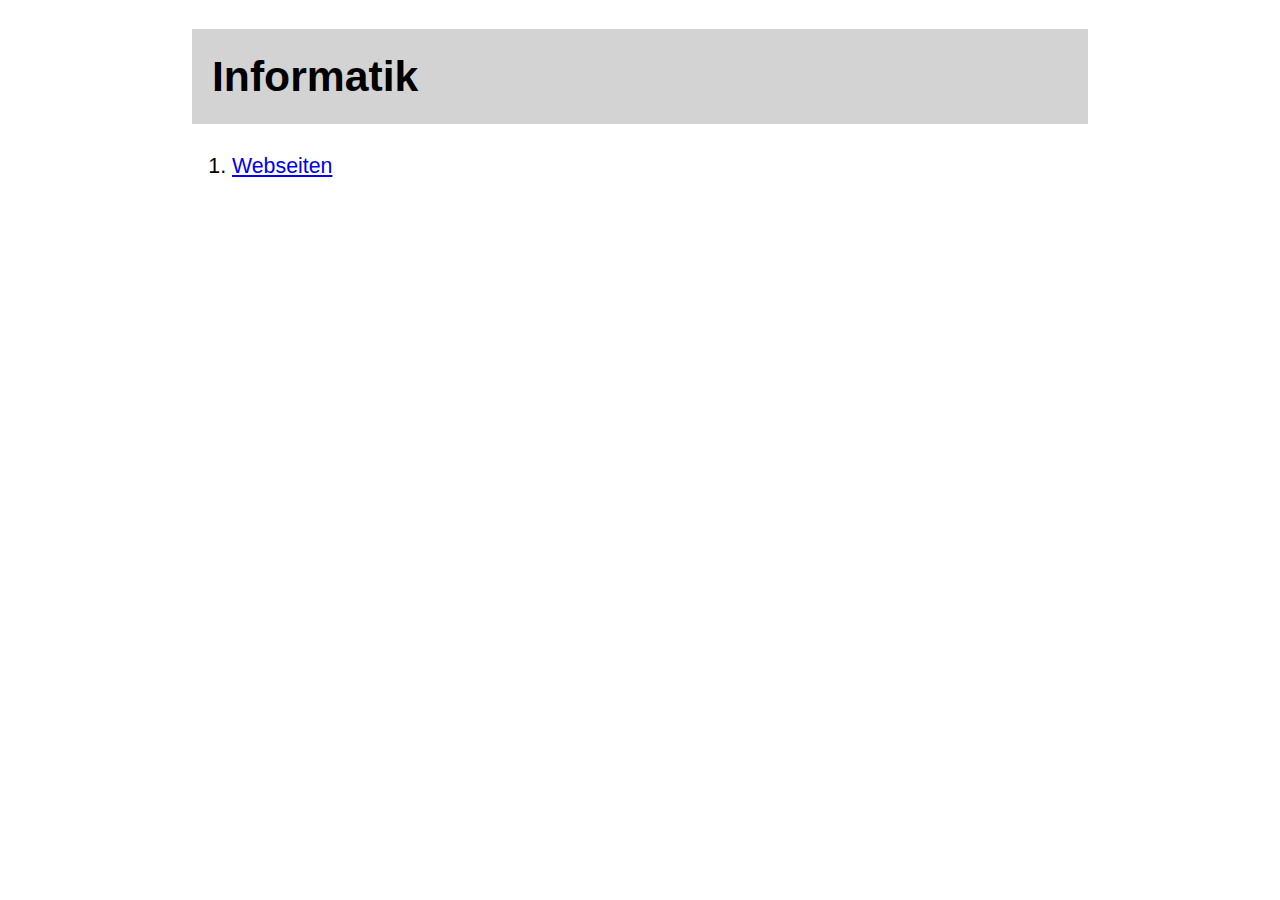
==== docs/index.html @ d6032624 "Added everything for setup." ====
<!DOCTYPE html>
<html xmlns="http://www.w3.org/1999/xhtml" lang="" xml:lang="">
<head>
  <meta charset="utf-8" />
  <meta name="generator" content="pandoc" />
  <meta name="viewport" content="width=device-width, initial-scale=1.0, user-scalable=yes" />
  <title>Informatik</title>
  <style>
    code{white-space: pre-wrap;}
    span.smallcaps{font-variant: small-caps;}
    span.underline{text-decoration: underline;}
    div.column{display: inline-block; vertical-align: top; width: 50%;}
    div.hanging-indent{margin-left: 1.5em; text-indent: -1.5em;}
    ul.task-list{list-style: none;}
    .display.math{display: block; text-align: center; margin: 0.5rem auto;}
  </style>
  <link rel="stylesheet" href="main.css" />
  <!--[if lt IE 9]>
    <script src="//cdnjs.cloudflare.com/ajax/libs/html5shiv/3.7.3/html5shiv-printshiv.min.js"></script>
  <![endif]-->
</head>
<body>
<header id="title-block-header">
<h1 class="title">Informatik</h1>
</header>
<ol type="1">
<li><a href="01-Webseiten.html">Webseiten</a></li>
</ol>
</body>
</html>
---- docs/main.css ----
h1, h2 {
    background: lightgray;
    padding: 20px;
}

body {
    margin: 0px auto;
    padding: 0px;
    width: clamp(500px, 70vw, 1920px);
    font-family: sans-serif;
    font-size: 16pt;
    line-height: 1.3;
    text-align: justify;
}

div.sourceCode {
    border: 1px solid black;
    padding: 30px;
    border-radius: 5px;
    background: lightgrey;
}

section.exercise {
    margin: 40px 0px;
    border-left: 5px solid darkgrey;
    padding-left: 25px;
}

section.example {
    margin: 40px 0px;
    border-left: 5px solid forestgreen;
    padding-left: 25px;
}

.center-fig {
    display: block;
    width: 70%;
    margin-left: 15%;
    margin-right: 15%;
}

.center-fig img {
    width: 100%;
}

.video {
    display: flex;
    align-items: center;
    justify-content: center;
}
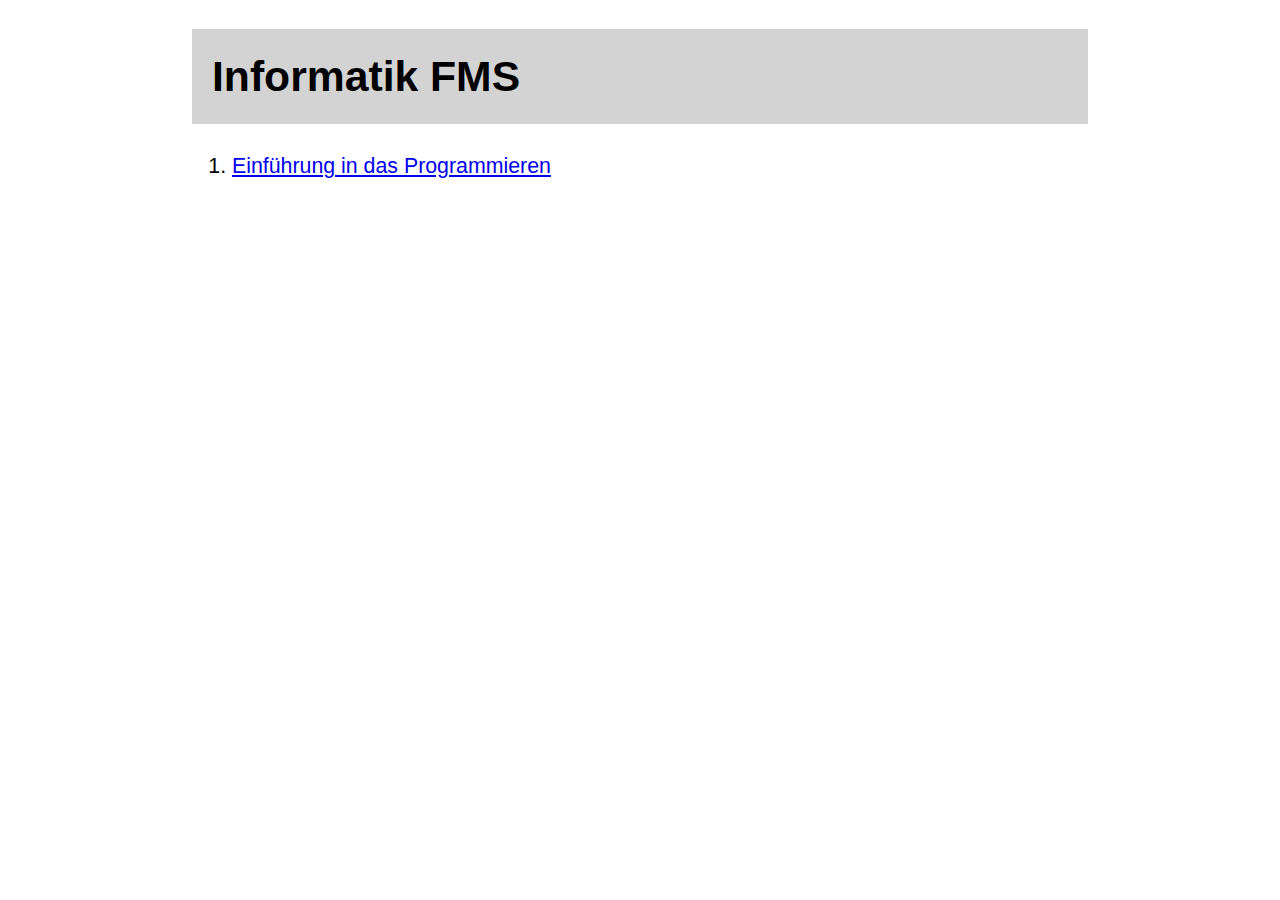
==== commit e00e39c9: "Added introduction." ====
--- a/docs/index.html
+++ b/docs/index.html
@@ -4,7 +4,7 @@
   <meta charset="utf-8" />
   <meta name="generator" content="pandoc" />
   <meta name="viewport" content="width=device-width, initial-scale=1.0, user-scalable=yes" />
-  <title>Informatik</title>
+  <title>Informatik FMS</title>
   <style>
     code{white-space: pre-wrap;}
     span.smallcaps{font-variant: small-caps;}
@@ -21,10 +21,11 @@
 </head>
 <body>
 <header id="title-block-header">
-<h1 class="title">Informatik</h1>
+<h1 class="title">Informatik FMS</h1>
 </header>
 <ol type="1">
-<li><a href="01-Webseiten.html">Webseiten</a></li>
+<li><a href="01-Programming.html">Einführung in das
+Programmieren</a></li>
 </ol>
 </body>
 </html>
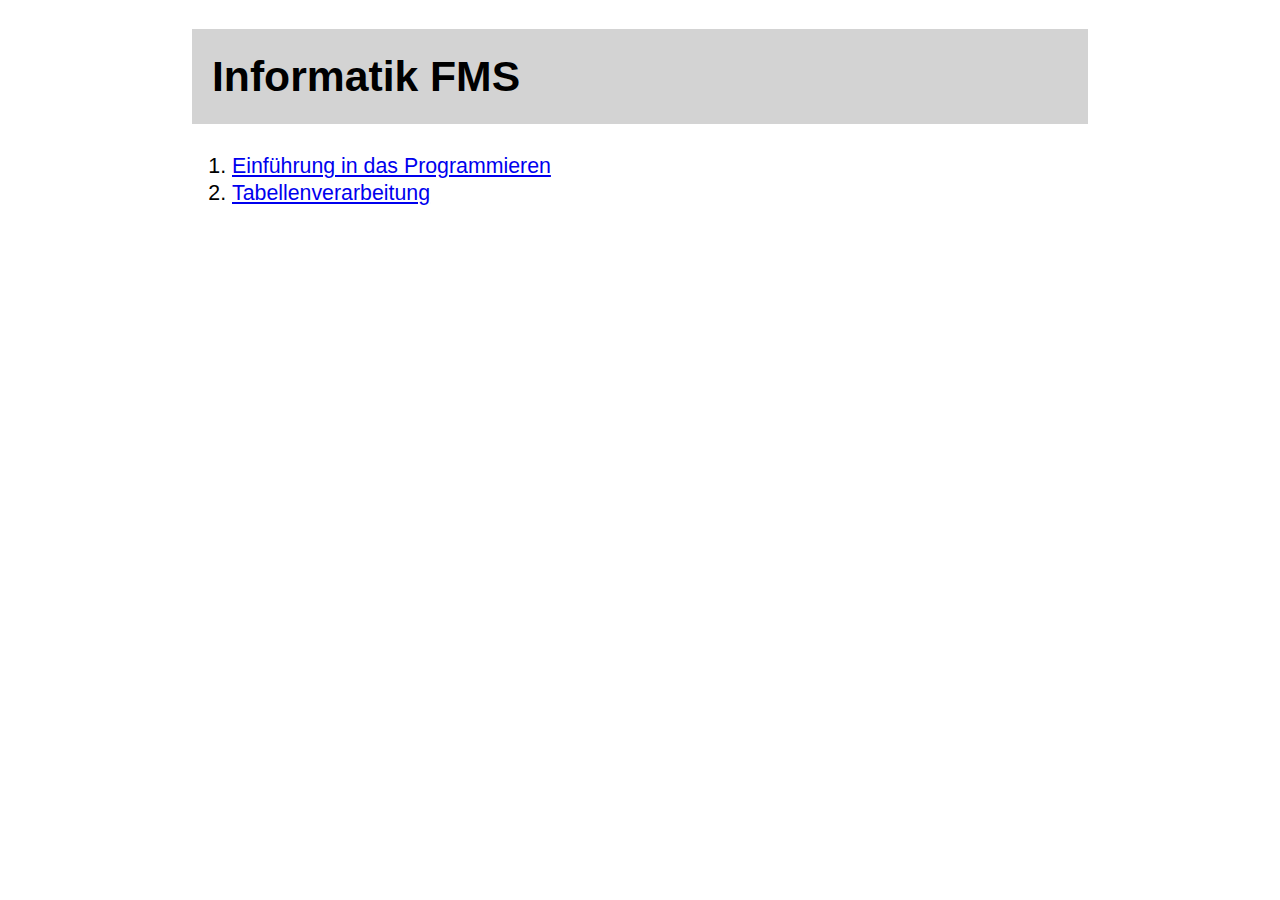
==== commit 5b42f961: "Added tabellen kalkulation." ====
--- a/docs/index.html
+++ b/docs/index.html
@@ -8,10 +8,15 @@
   <style>
     code{white-space: pre-wrap;}
     span.smallcaps{font-variant: small-caps;}
-    span.underline{text-decoration: underline;}
-    div.column{display: inline-block; vertical-align: top; width: 50%;}
+    div.columns{display: flex; gap: min(4vw, 1.5em);}
+    div.column{flex: auto; overflow-x: auto;}
     div.hanging-indent{margin-left: 1.5em; text-indent: -1.5em;}
     ul.task-list{list-style: none;}
+    ul.task-list li input[type="checkbox"] {
+      width: 0.8em;
+      margin: 0 0.8em 0.2em -1.6em;
+      vertical-align: middle;
+    }
     .display.math{display: block; text-align: center; margin: 0.5rem auto;}
   </style>
   <link rel="stylesheet" href="main.css" />
@@ -26,6 +31,7 @@
 <ol type="1">
 <li><a href="01-Programming.html">Einführung in das
 Programmieren</a></li>
+<li><a href="02-Tabellenverarbeitung.html">Tabellenverarbeitung</a></li>
 </ol>
 </body>
 </html>
--- a/docs/main.css
+++ b/docs/main.css
@@ -20,13 +20,13 @@
     background: lightgrey;
 }
 
-section.exercise {
+.exercise {
     margin: 40px 0px;
     border-left: 5px solid darkgrey;
     padding-left: 25px;
 }
 
-section.example {
+.example {
     margin: 40px 0px;
     border-left: 5px solid forestgreen;
     padding-left: 25px;
